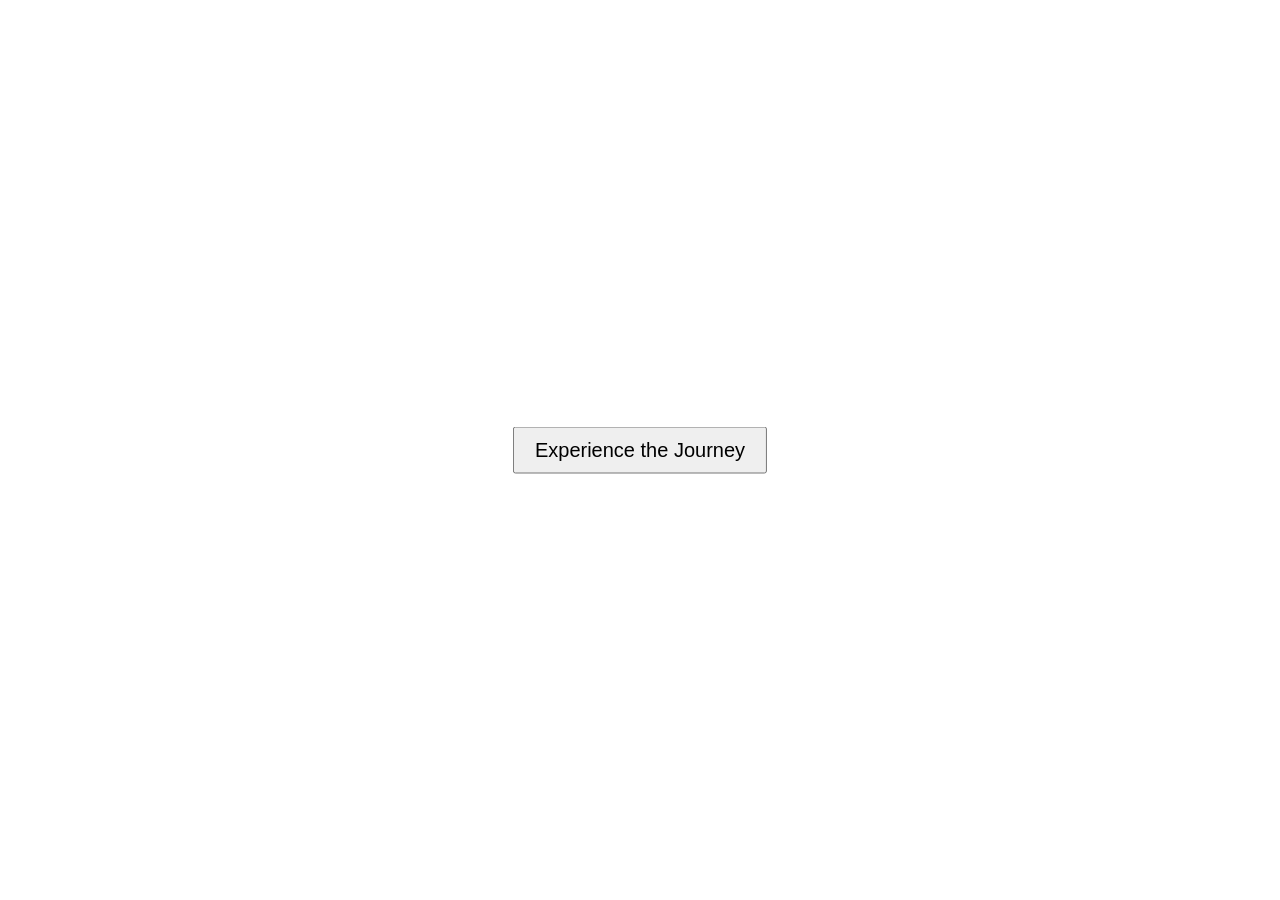
==== index.html @ 7e364c01 "Serenity and peace" ====
<!DOCTYPE html>
<html lang="en">
<head>
    <meta charset="UTF-8">
    <meta name="viewport" content="width=device-width, initial-scale=1.0">
    <title>Video Landing Page</title>
    <link rel="stylesheet" href="style.css">
</head>
<body>


<button id="playButton">Experience the Journey</button>

<audio id="backgroundMusic" src="audio/dreamy.mp3" loop></audio>

<div class="video-container">
    <video id="videoPlayer" width="750" autoplay muted style="display:none;">
        <source src="videos/flowers.mp4" type="video/mp4">
        Your browser does not support the video tag.
    </video>
    <div id="textOverlay" class="glowing-text" style="display:none;">Initial Text</div>
    <audio id="audioPlayer" style="display:none;"></audio>
</div>



</body>
<script src="script.js?v=1.2"></script>
</html>
---- style.css ----
body, html {
    margin: 0;
    padding: 0;
    height: 100%;
    overflow: hidden;
}

.video-container {
    position: fixed;
    top: 0;
    left: 0;
    width: 100%;
    height: 100%;
    display: flex;
    justify-content: center;
    align-items: center;
    overflow: hidden;
}

video {
    position: absolute;
    width: 100%;
    height: 100%;
    object-fit: cover;
}

#video-text {
    position: absolute;
    z-index: 2;
    color: #fff;
    font-size: 2em;
    text-align: center;
}


.glowing-text {
    color: #FFFFFF; /* White text */
    text-shadow:
            0 0 5px #3FFFD8, /* Turquoise glow */
            0 0 10px #3FFFD8, /* Turquoise glow */
            0 0 15px #3FFFD8, /* Turquoise glow */
            0 0 20px #3FFFD8, /* Turquoise glow */
            0 0 35px #3FFFD8, /* Turquoise glow */
            0 0 40px #3FFFD8, /* Turquoise glow */
            0 0 50px #3FFFD8, /* Turquoise glow */
            0 0 75px #3FFFD8; /* Turquoise glow */
    font-size: 2em;

    position: absolute; /* Changed from relative to absolute */
    bottom: 20%; /* 20% from the bottom */
    left: 50%; /* Center the text horizontally */
    transform: translate(-50%, 0); /* Center align text with respect to container */
    /* Ensure that the text is readable over the video */
    text-align: center;
    z-index: 2; /* Above the video layer */
}


#playButton {
    z-index: 10;
    position: absolute;
    top: 50%;
    left: 50%;
    transform: translate(-50%, -50%);
    font-size: 20px;
    padding: 10px 20px;
    cursor: pointer;
}


@keyframes fadeIn {
    from { opacity: 0; }
    to { opacity: 1; }
}

#videoPlayer {
    animation: fadeIn 3s ease-out forwards;
}
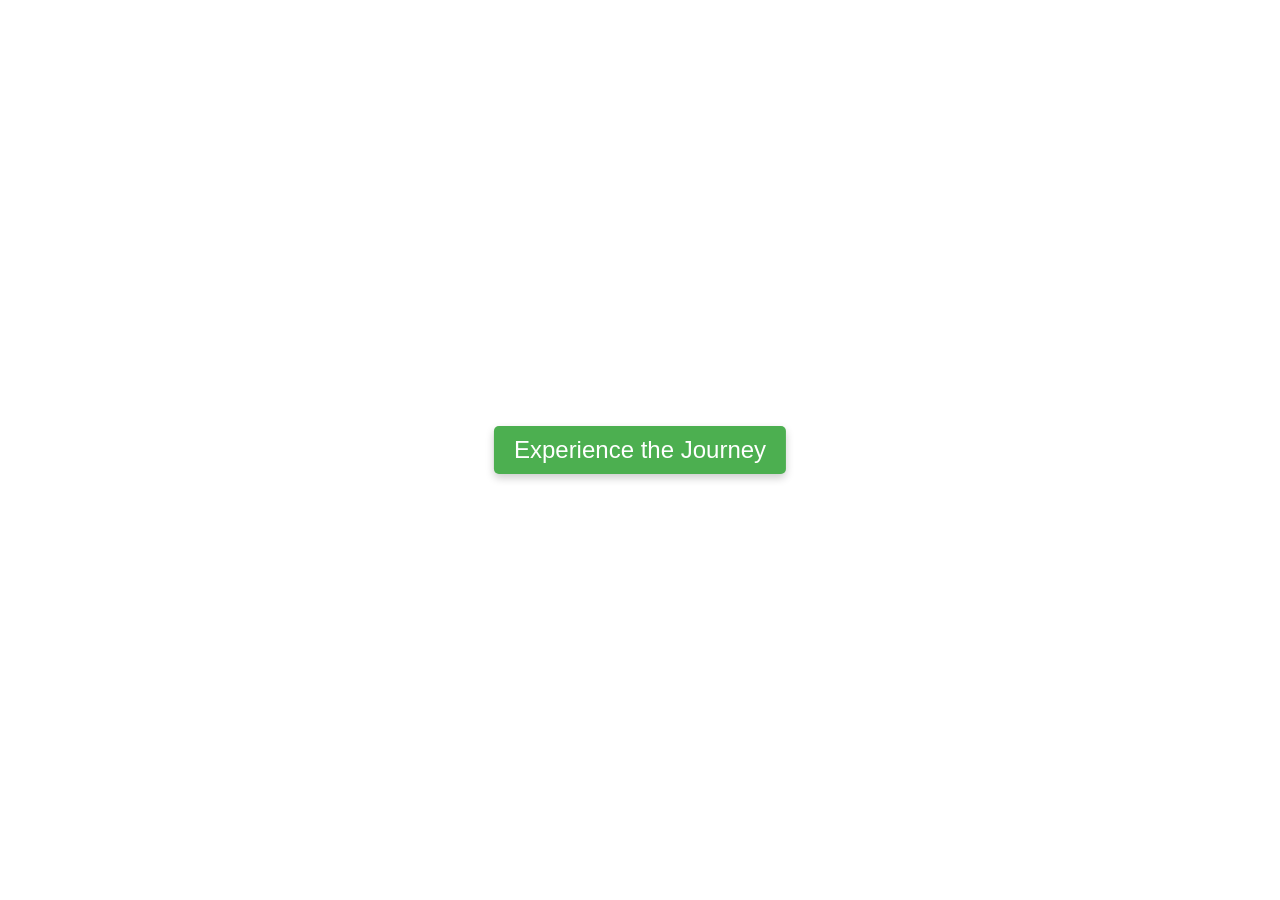
==== commit 1b6e92c5: "Serenity and peace" ====
--- a/index.html
+++ b/index.html
@@ -9,12 +9,18 @@
 <body>
 
 
+<video id="backgroundVideo" autoplay loop muted playsinline>
+    <source src="videos/fog-water.mp4" type="video/mp4">
+    Your browser does not support the video tag.
+</video>
+
 <button id="playButton">Experience the Journey</button>
 
 <audio id="backgroundMusic" src="audio/dreamy.mp3" loop></audio>
 
+
 <div class="video-container">
-    <video id="videoPlayer" width="750" autoplay muted style="display:none;">
+    <video id="videoPlayer" width="750" autoplay muted playsinline style="display:none;">
         <source src="videos/flowers.mp4" type="video/mp4">
         Your browser does not support the video tag.
     </video>
@@ -25,6 +31,6 @@
 
 
 </body>
-<script src="script.js?v=1.2"></script>
+<script src="script.js?v=16"></script>
 </html>
 
--- a/style.css
+++ b/style.css
@@ -41,9 +41,9 @@
             0 0 15px #3FFFD8, /* Turquoise glow */
             0 0 20px #3FFFD8, /* Turquoise glow */
             0 0 35px #3FFFD8, /* Turquoise glow */
-            0 0 40px #3FFFD8, /* Turquoise glow */
-            0 0 50px #3FFFD8, /* Turquoise glow */
-            0 0 75px #3FFFD8; /* Turquoise glow */
+            0 0 40px #3FFFD8; /* Turquoise glow */
+            /*0 0 50px #3FFFD8, !* Turquoise glow *!*/
+            /*0 0 75px #3FFFD8; !* Turquoise glow *!*/
     font-size: 2em;
 
     position: absolute; /* Changed from relative to absolute */
@@ -73,6 +73,42 @@
     to { opacity: 1; }
 }
 
-#videoPlayer {
+#videoPlayer, .glowing-text {
     animation: fadeIn 3s ease-out forwards;
 }
+
+
+@media (max-width: 768px) {
+    #video-text, .glowing-text {
+        font-size: 1em; /* Smaller text for mobile devices */
+        bottom: 10%; /* Adjust position to be more visible */
+    }
+}
+
+
+#playButton {
+    z-index: 10;
+    position: absolute;
+    top: 50%;
+    left: 50%;
+    transform: translate(-50%, -50%);
+    font-size: 1.5em;
+    padding: 10px 20px;
+    border: none;
+    background-color: #4CAF50; /* A gentle, nature-inspired green */
+    color: white;
+    border-radius: 5px; /* Rounded corners for a modern look */
+    box-shadow: 0 4px 8px rgba(0, 0, 0, 0.2); /* A subtle shadow for depth */
+    cursor: pointer;
+    transition: background-color 0.3s, transform 0.2s;
+}
+
+#playButton:hover {
+    background-color: #45a049; /* Slightly darker green on hover for feedback */
+    transform: translate(-50%, -50%) scale(1.05); /* A slight lift on hover */
+}
+
+#playButton:active {
+    background-color: #397f3a; /* Even darker green to simulate a press */
+    box-shadow: 0 2px 6px rgba(0, 0, 0, 0.2); /* Smaller shadow to simulate being pressed down */
+}
